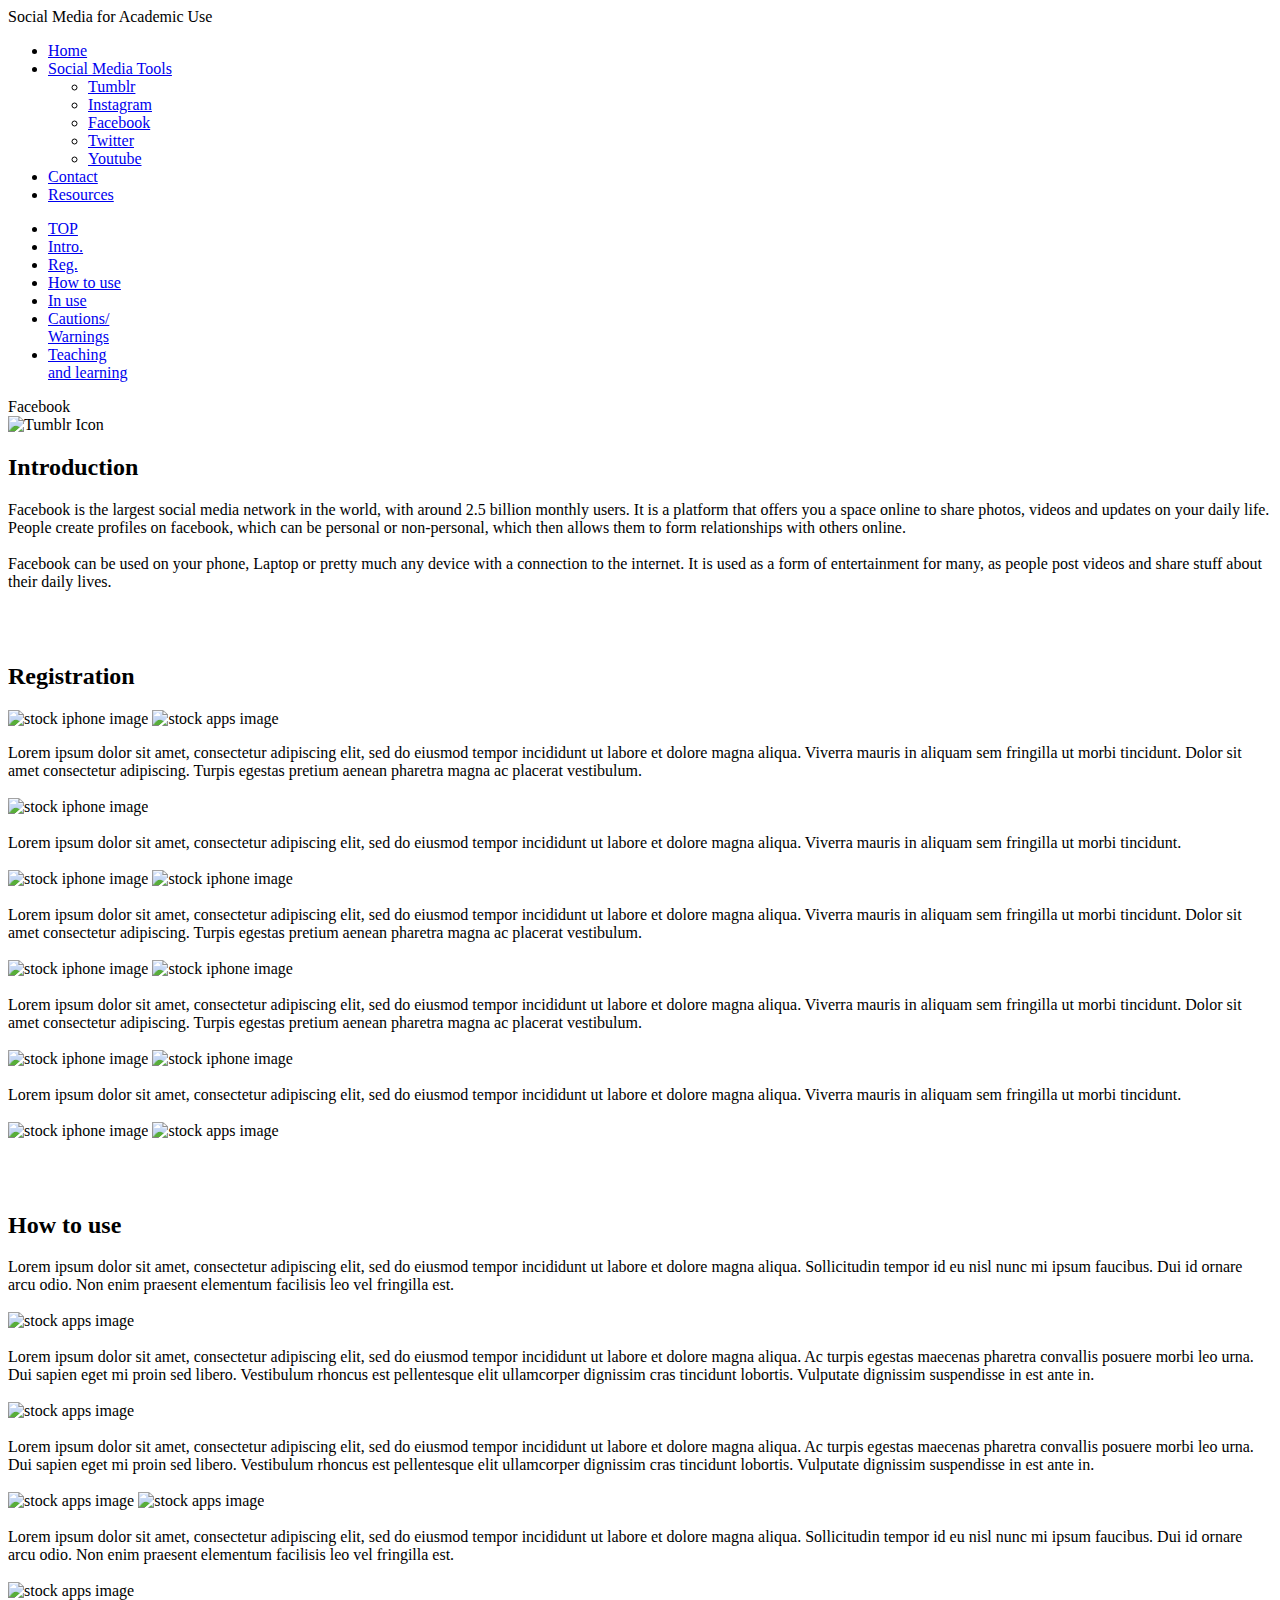
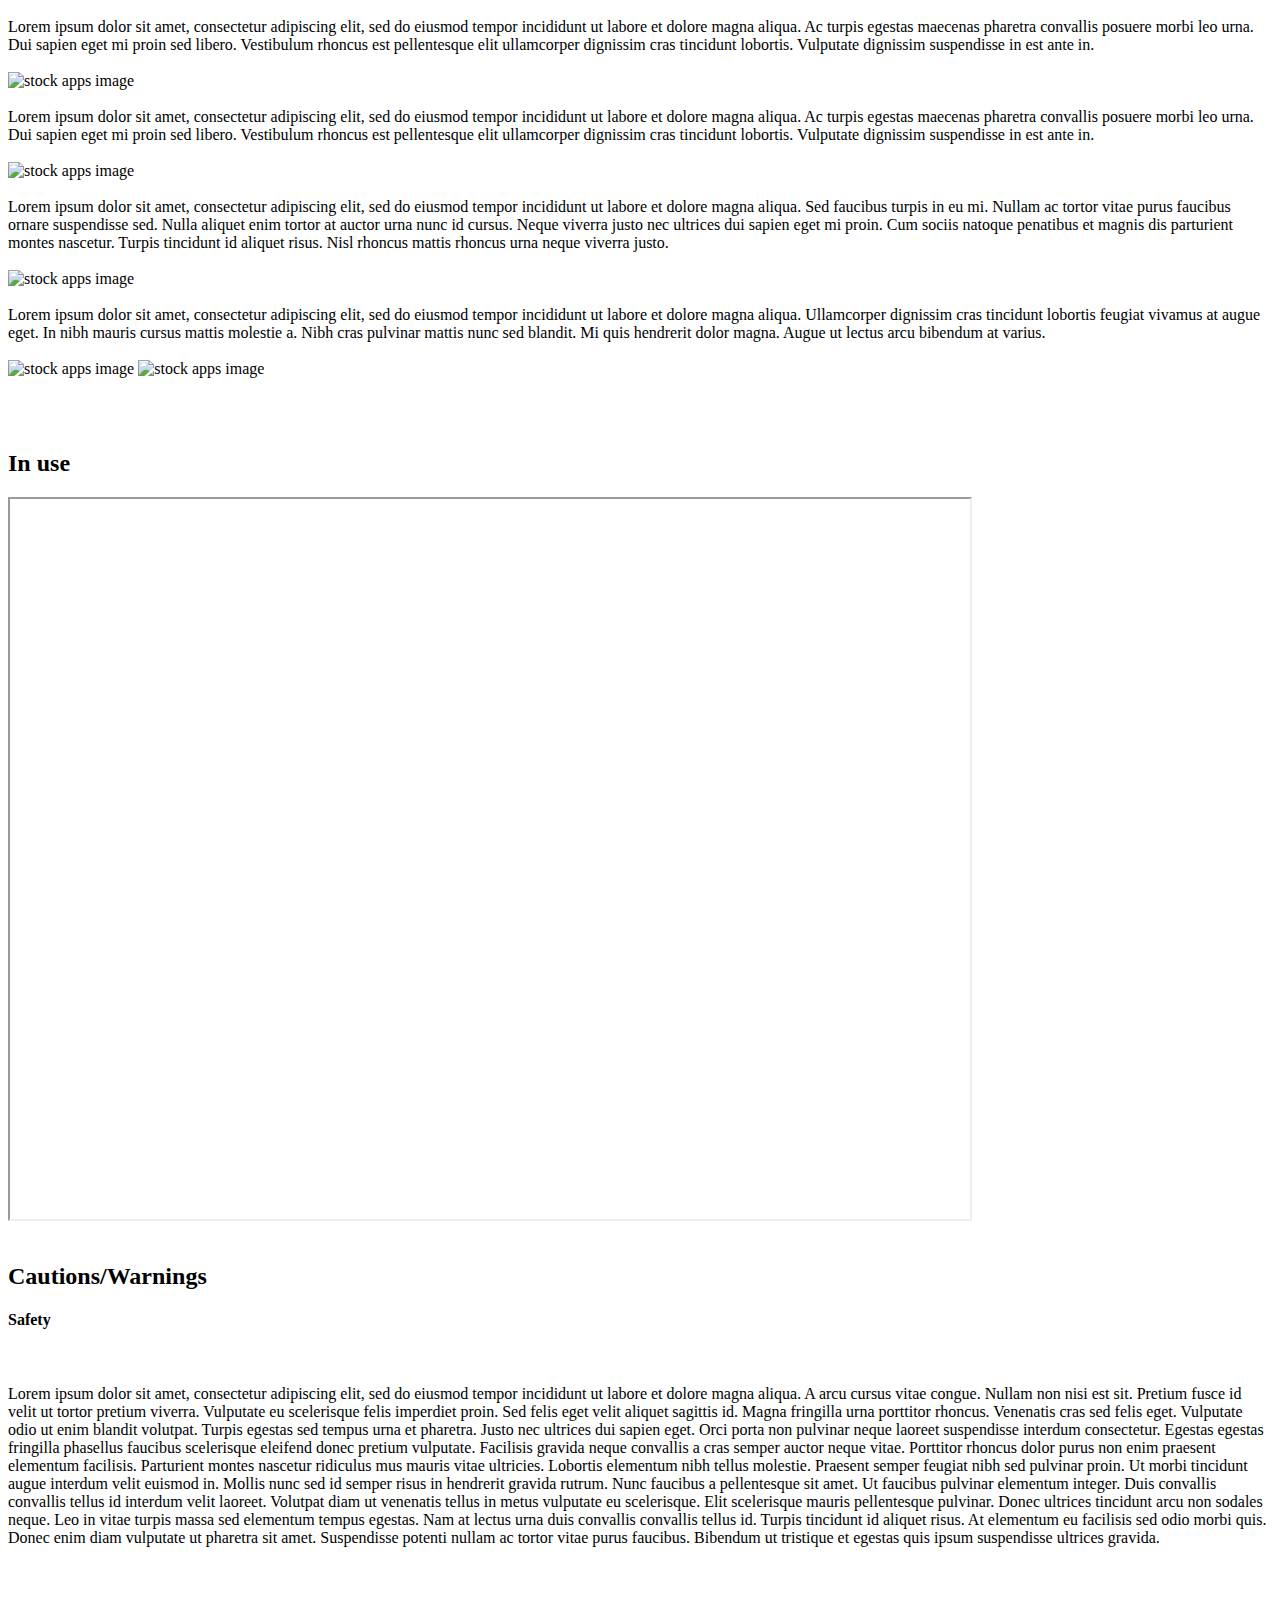
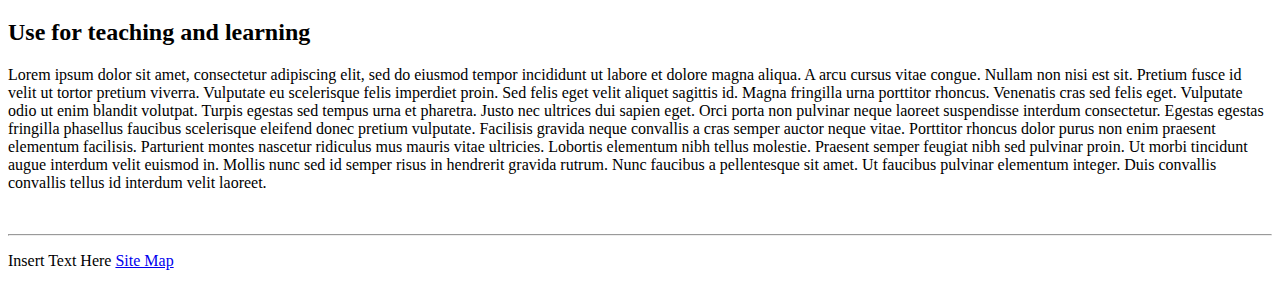
==== facebook.html @ 07704dc1 "Add files via upload" ====
<!DOCTYPE html>
<html lang="en">
    <head>
    <meta charset="utf-8">
    <Title>Facebook</Title>
    <link rel="stylesheet" href="css/style.css" type="text/css">
    </head>
    
    <body>
        <header id="top">Social Media for Academic Use</header>
        
        <!--nav-->
        <div id="nav">
        <ul id="main">
            <li><a class="navlink" href="index.html">Home</a></li>
            <li class="dropdown">
                <a class="navlink" href="smpages.html">Social Media Tools</a>
                <ul class="dropnav">
                    <li><a class="navlink" href="tumblr.html">Tumblr</a></li>
                    <li><a class="navlink" href="instagram.html">Instagram</a></li>
                    <li><a class="navlink" href="facebook.html">Facebook</a></li>
                    <li><a class="navlink" href="twitter.html">Twitter</a></li>
                    <li><a class="navlink" href="youtube.html">Youtube</a></li>
                </ul>
            </li>
            <li><a class="navlink" href="form.html">Contact</a></li>
            <li><a class="navlink" href="resources.html">Resources</a></li>
        </ul>
        </div>
        <!--nav-end-->
        
        <div>
            
        </div>
        
        <section id="fbpage">
        <!--SM-NAV-->
        <ul id="smnav">
           <li class="smlist"><a class="smnav" href="#top">TOP</a></li>
            <li class="smlist"><a class="smnav" href="#intro">Intro.</a></li>
            <li class="smlist"><a class="smnav" href="#reg">Reg.</a></li>
            <li class="smlist"><a class="smnav" href="#how">How to use</a></li>
            <li class="smlist"><a class="smnav" href="#use">In use</a></li>
            <li class="smlist"><a class="smnav" href="#warn">Cautions/<br>Warnings</a></li>
            <li class="smlist"><a class="smnav" href="#tea">Teaching<br>and learning</a></li>
        </ul>
        <!--SM-NAV-END-->
            <header class="smheader">Facebook</header>
            <img class="smheaderimg" alt="Tumblr Icon" src="css/images/facebookicon.png.png"/>
            
            <article id="fbinfo">
                <h2 id="intro" class="h2fb">Introduction</h2>
                <p>
                Facebook is the largest social media network in the world, with around 2.5 billion monthly users. It is a platform that offers you a space online to share photos, videos and updates on your daily life. People create profiles on facebook, which can be personal or non-personal, which then allows them to form relationships with others online. 
                <br><br>
                Facebook can be used on your phone, Laptop or pretty much any device with a connection to the internet. It is used as a form of entertainment for many, as people post videos and share stuff about their daily lives. 

                </p>
                <br><br>
                
                <h2 id="reg" class="h2fb">Registration</h2>
                <img class="tumblr1" alt="stock iphone image" src="css/images/phonestock.png"/>
                <img class="tumblr2" alt="stock apps image" src="css/images/appstock.jpg"/>
                <p>
                Lorem ipsum dolor sit amet, consectetur adipiscing elit, sed do eiusmod tempor incididunt ut labore et dolore magna aliqua. Viverra mauris in aliquam sem fringilla ut morbi tincidunt. Dolor sit amet consectetur adipiscing. Turpis egestas pretium aenean pharetra magna ac placerat vestibulum.
                <br><br>
                <img class="tumblr1" alt="stock iphone image" src="css/images/phonestock.png"/>
                <br><br>
                Lorem ipsum dolor sit amet, consectetur adipiscing elit, sed do eiusmod tempor incididunt ut labore et dolore magna aliqua. Viverra mauris in aliquam sem fringilla ut morbi tincidunt.
                <br><br>
                <img class="tumblr1" alt="stock iphone image" src="css/images/phonestock.png"/>
                <img class="tumblr1" alt="stock iphone image" src="css/images/phonestock.png"/>
                <br><br>
                Lorem ipsum dolor sit amet, consectetur adipiscing elit, sed do eiusmod tempor incididunt ut labore et dolore magna aliqua. Viverra mauris in aliquam sem fringilla ut morbi tincidunt. Dolor sit amet consectetur adipiscing. Turpis egestas pretium aenean pharetra magna ac placerat vestibulum.
                <br><br>
                <img class="tumblr1" alt="stock iphone image" src="css/images/phonestock.png"/>
                <img class="tumblr1" alt="stock iphone image" src="css/images/phonestock.png"/>
                <br><br>
                Lorem ipsum dolor sit amet, consectetur adipiscing elit, sed do eiusmod tempor incididunt ut labore et dolore magna aliqua. Viverra mauris in aliquam sem fringilla ut morbi tincidunt. Dolor sit amet consectetur adipiscing. Turpis egestas pretium aenean pharetra magna ac placerat vestibulum. 
                <br><br>
                <img class="tumblr1" alt="stock iphone image" src="css/images/phonestock.png"/>
                <img class="tumblr1" alt="stock iphone image" src="css/images/phonestock.png"/>
                <br><br>
                Lorem ipsum dolor sit amet, consectetur adipiscing elit, sed do eiusmod tempor incididunt ut labore et dolore magna aliqua. Viverra mauris in aliquam sem fringilla ut morbi tincidunt.
                <br><br>
                <img class="tumblr1" alt="stock iphone image" src="css/images/phonestock.png"/>
                <img class="tumblr2" alt="stock apps image" src="css/images/appstock.jpg"/>
                </p>
                <br><br>
                
                <h2 id="how" class="h2fb">How to use</h2>
                <p>
                Lorem ipsum dolor sit amet, consectetur adipiscing elit, sed do eiusmod tempor incididunt ut labore et dolore magna aliqua. Sollicitudin tempor id eu nisl nunc mi ipsum faucibus. Dui id ornare arcu odio. Non enim praesent elementum facilisis leo vel fringilla est.
                <br><br>
                <img class="tumblr2" alt="stock apps image" src="css/images/appstock.jpg"/>
                <br><br>
                Lorem ipsum dolor sit amet, consectetur adipiscing elit, sed do eiusmod tempor incididunt ut labore et dolore magna aliqua. Ac turpis egestas maecenas pharetra convallis posuere morbi leo urna. Dui sapien eget mi proin sed libero. Vestibulum rhoncus est pellentesque elit ullamcorper dignissim cras tincidunt lobortis. Vulputate dignissim suspendisse in est ante in.
                <br><br>
                <img class="tumblr2" alt="stock apps image" src="css/images/appstock.jpg"/>
                <br><br>
                Lorem ipsum dolor sit amet, consectetur adipiscing elit, sed do eiusmod tempor incididunt ut labore et dolore magna aliqua. Ac turpis egestas maecenas pharetra convallis posuere morbi leo urna. Dui sapien eget mi proin sed libero. Vestibulum rhoncus est pellentesque elit ullamcorper dignissim cras tincidunt lobortis. Vulputate dignissim suspendisse in est ante in.
                <br><br>
                <img class="tumblr2" alt="stock apps image" src="css/images/appstock.jpg"/>
                <img class="tumblr2" alt="stock apps image" src="css/images/appstock.jpg"/>
                <br><br>
                Lorem ipsum dolor sit amet, consectetur adipiscing elit, sed do eiusmod tempor incididunt ut labore et dolore magna aliqua. Sollicitudin tempor id eu nisl nunc mi ipsum faucibus. Dui id ornare arcu odio. Non enim praesent elementum facilisis leo vel fringilla est.
                <br><br>
                <img class="tumblr2" alt="stock apps image" src="css/images/appstock.jpg"/>
                <br><br>
                Lorem ipsum dolor sit amet, consectetur adipiscing elit, sed do eiusmod tempor incididunt ut labore et dolore magna aliqua. Ac turpis egestas maecenas pharetra convallis posuere morbi leo urna. Dui sapien eget mi proin sed libero. Vestibulum rhoncus est pellentesque elit ullamcorper dignissim cras tincidunt lobortis. Vulputate dignissim suspendisse in est ante in.
                <br><br>
                <img class="tumblr2" alt="stock apps image" src="css/images/appstock.jpg"/>
                <br><br>
                Lorem ipsum dolor sit amet, consectetur adipiscing elit, sed do eiusmod tempor incididunt ut labore et dolore magna aliqua. Ac turpis egestas maecenas pharetra convallis posuere morbi leo urna. Dui sapien eget mi proin sed libero. Vestibulum rhoncus est pellentesque elit ullamcorper dignissim cras tincidunt lobortis. Vulputate dignissim suspendisse in est ante in.
                <br><br>
                <img class="tumblr2" alt="stock apps image" src="css/images/appstock.jpg"/>
                <br><br>
                Lorem ipsum dolor sit amet, consectetur adipiscing elit, sed do eiusmod tempor incididunt ut labore et dolore magna aliqua. Sed faucibus turpis in eu mi. Nullam ac tortor vitae purus faucibus ornare suspendisse sed. Nulla aliquet enim tortor at auctor urna nunc id cursus. Neque viverra justo nec ultrices dui sapien eget mi proin. Cum sociis natoque penatibus et magnis dis parturient montes nascetur. Turpis tincidunt id aliquet risus. Nisl rhoncus mattis rhoncus urna neque viverra justo.
                <br><br>
                <img class="tumblr2" alt="stock apps image" src="css/images/appstock.jpg"/>
                <br><br>
                Lorem ipsum dolor sit amet, consectetur adipiscing elit, sed do eiusmod tempor incididunt ut labore et dolore magna aliqua. Ullamcorper dignissim cras tincidunt lobortis feugiat vivamus at augue eget. In nibh mauris cursus mattis molestie a. Nibh cras pulvinar mattis nunc sed blandit. Mi quis hendrerit dolor magna. Augue ut lectus arcu bibendum at varius.
                <br><br>
                <img class="tumblr2" alt="stock apps image" src="css/images/appstock.jpg"/>
                <img class="tumblr2" alt="stock apps image" src="css/images/appstock.jpg"/>
                </p>
                <br><br>
                
                <h2 id="use" class="usefb">In use</h2>
                <iframe width="960" height="720" src="https://youtu.be/mzNkw_fmV_o"></iframe>
                <br><br>
                
                <h2 id="warn" class="h2fb">Cautions/Warnings</h2>
                <h4 class="h4fb">Safety</h4>
                <br>
                <p>Lorem ipsum dolor sit amet, consectetur adipiscing elit, sed do eiusmod tempor incididunt ut labore et dolore magna aliqua. A arcu cursus vitae congue. Nullam non nisi est sit. Pretium fusce id velit ut tortor pretium viverra. Vulputate eu scelerisque felis imperdiet proin. Sed felis eget velit aliquet sagittis id. Magna fringilla urna porttitor rhoncus. Venenatis cras sed felis eget. Vulputate odio ut enim blandit volutpat. Turpis egestas sed tempus urna et pharetra. Justo nec ultrices dui sapien eget. Orci porta non pulvinar neque laoreet suspendisse interdum consectetur. Egestas egestas fringilla phasellus faucibus scelerisque eleifend donec pretium vulputate. Facilisis gravida neque convallis a cras semper auctor neque vitae.

                Porttitor rhoncus dolor purus non enim praesent elementum facilisis. Parturient montes nascetur ridiculus mus mauris vitae ultricies. Lobortis elementum nibh tellus molestie. Praesent semper feugiat nibh sed pulvinar proin. Ut morbi tincidunt augue interdum velit euismod in. Mollis nunc sed id semper risus in hendrerit gravida rutrum. Nunc faucibus a pellentesque sit amet. Ut faucibus pulvinar elementum integer. Duis convallis convallis tellus id interdum velit laoreet. Volutpat diam ut venenatis tellus in metus vulputate eu scelerisque. Elit scelerisque mauris pellentesque pulvinar. Donec ultrices tincidunt arcu non sodales neque. Leo in vitae turpis massa sed elementum tempus egestas. Nam at lectus urna duis convallis convallis tellus id. Turpis tincidunt id aliquet risus. At elementum eu facilisis sed odio morbi quis. Donec enim diam vulputate ut pharetra sit amet. Suspendisse potenti nullam ac tortor vitae purus faucibus. Bibendum ut tristique et egestas quis ipsum suspendisse ultrices gravida.</p><br>
                <br>
                
                <h2 id="tea" class="h2fb">Use for teaching and learning</h2>
                <p>
                Lorem ipsum dolor sit amet, consectetur adipiscing elit, sed do eiusmod tempor incididunt ut labore et dolore magna aliqua. A arcu cursus vitae congue. Nullam non nisi est sit. Pretium fusce id velit ut tortor pretium viverra. Vulputate eu scelerisque felis imperdiet proin. Sed felis eget velit aliquet sagittis id. Magna fringilla urna porttitor rhoncus. Venenatis cras sed felis eget. Vulputate odio ut enim blandit volutpat. Turpis egestas sed tempus urna et pharetra. Justo nec ultrices dui sapien eget. Orci porta non pulvinar neque laoreet suspendisse interdum consectetur. Egestas egestas fringilla phasellus faucibus scelerisque eleifend donec pretium vulputate. Facilisis gravida neque convallis a cras semper auctor neque vitae.

                Porttitor rhoncus dolor purus non enim praesent elementum facilisis. Parturient montes nascetur ridiculus mus mauris vitae ultricies. Lobortis elementum nibh tellus molestie. Praesent semper feugiat nibh sed pulvinar proin. Ut morbi tincidunt augue interdum velit euismod in. Mollis nunc sed id semper risus in hendrerit gravida rutrum. Nunc faucibus a pellentesque sit amet. Ut faucibus pulvinar elementum integer. Duis convallis convallis tellus id interdum velit laoreet. 
                </p>
                <br>
            </article>
        </section>
        
        <footer>
            <hr>
            <p id="feet">Insert Text Here <a href="sitemap.html">Site Map</a></p>
        </footer>               
    </body>
</html>
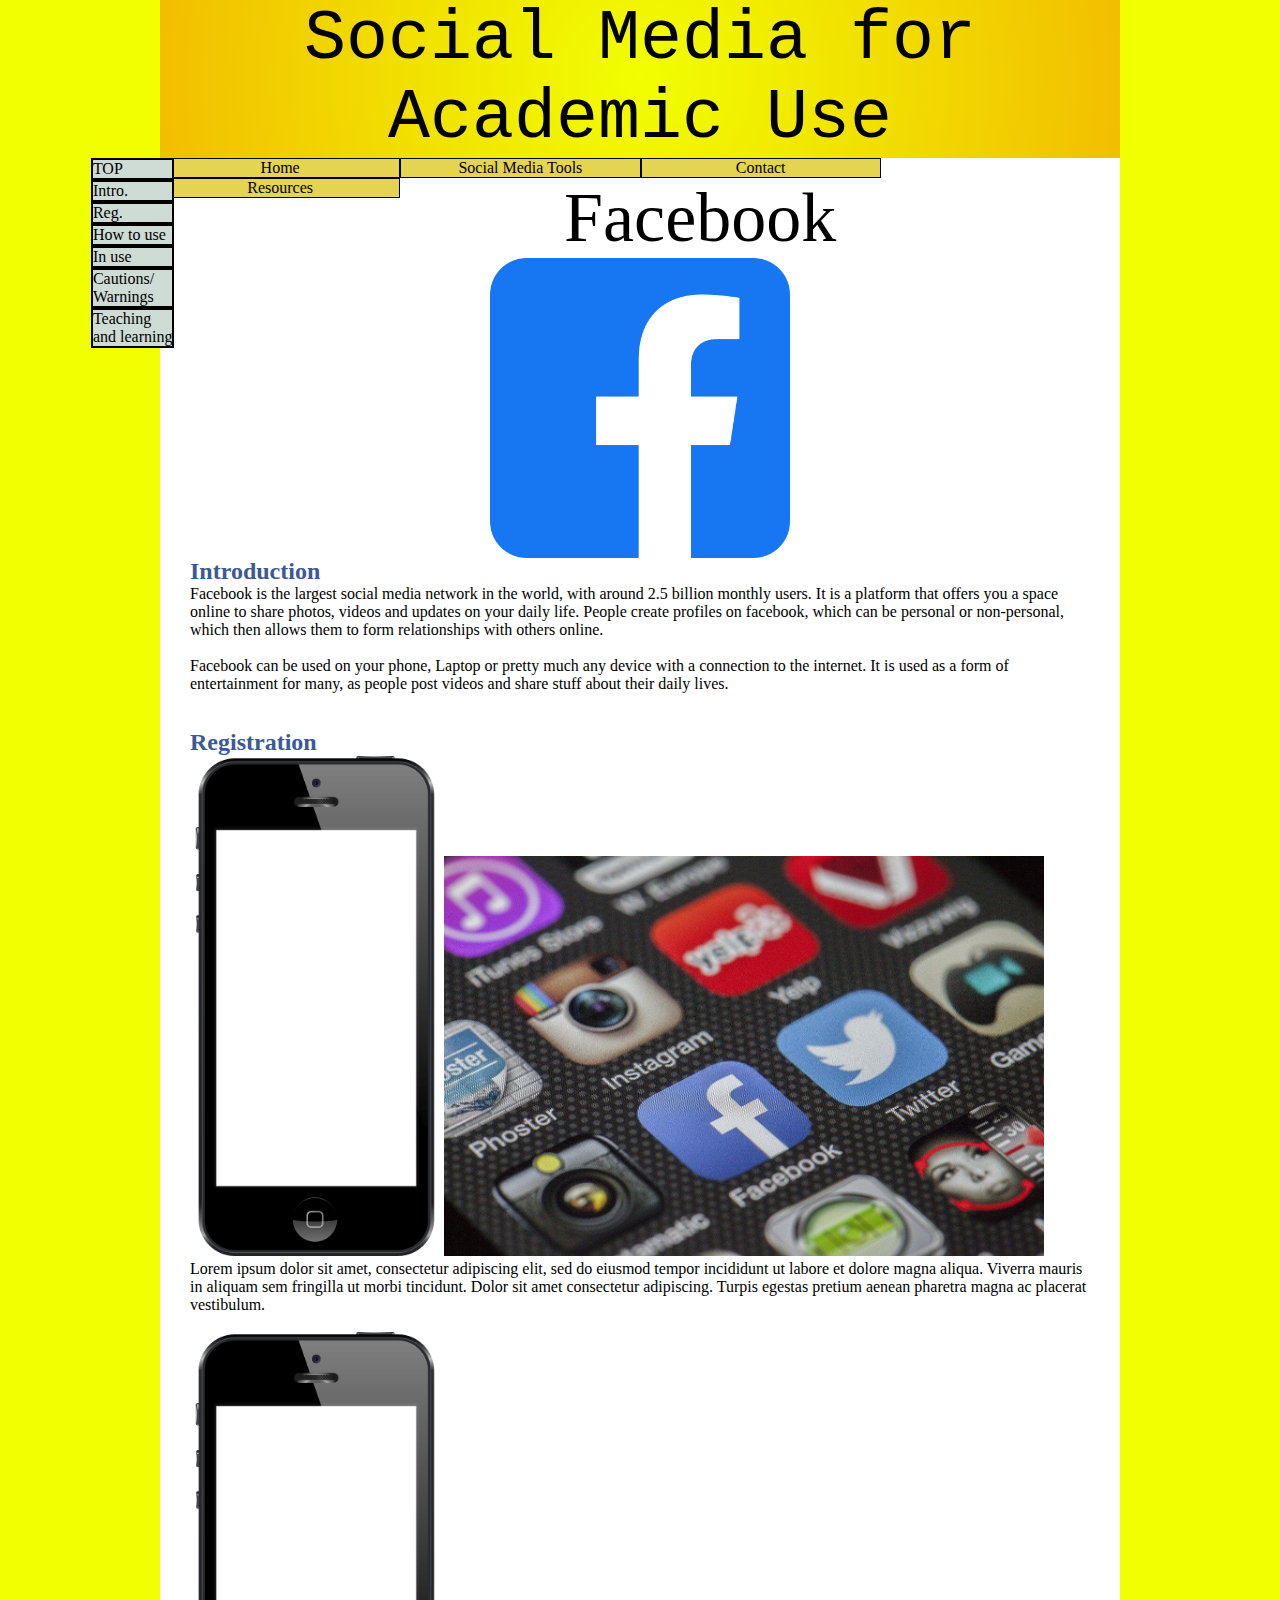
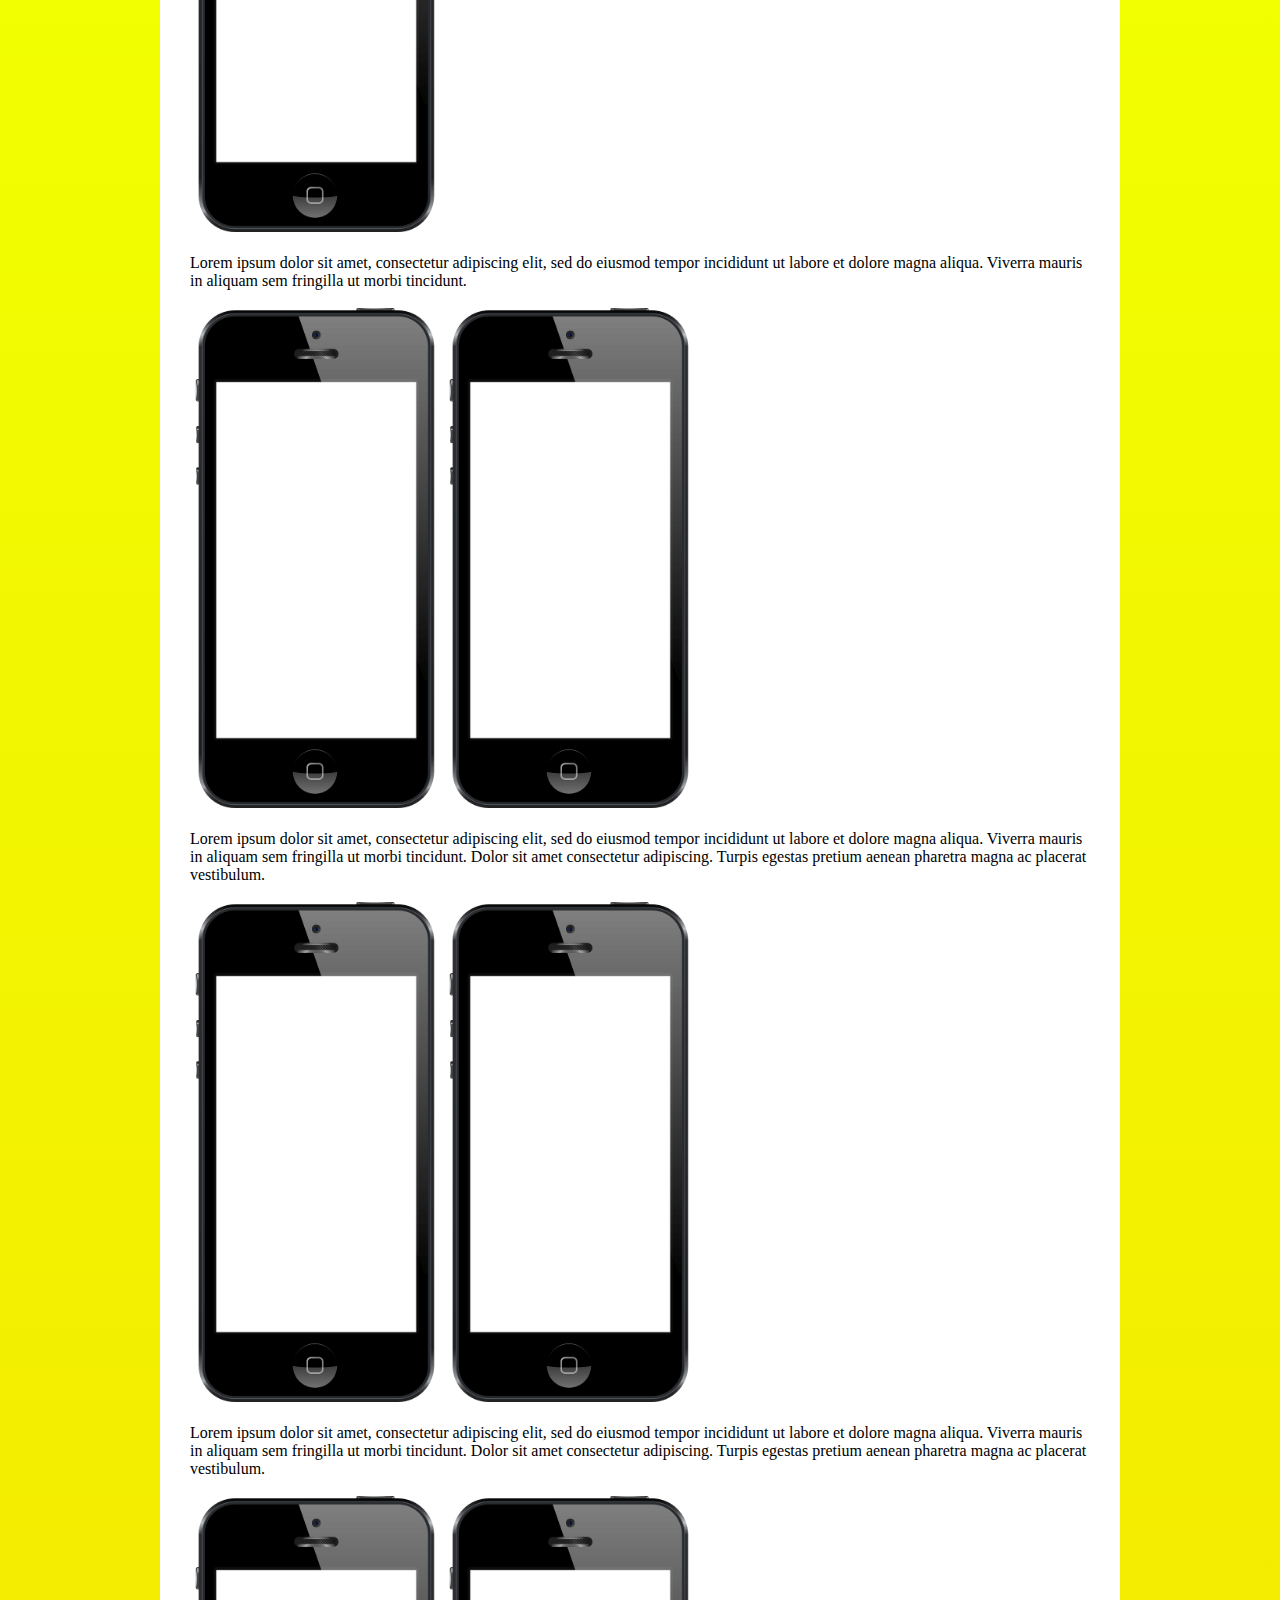
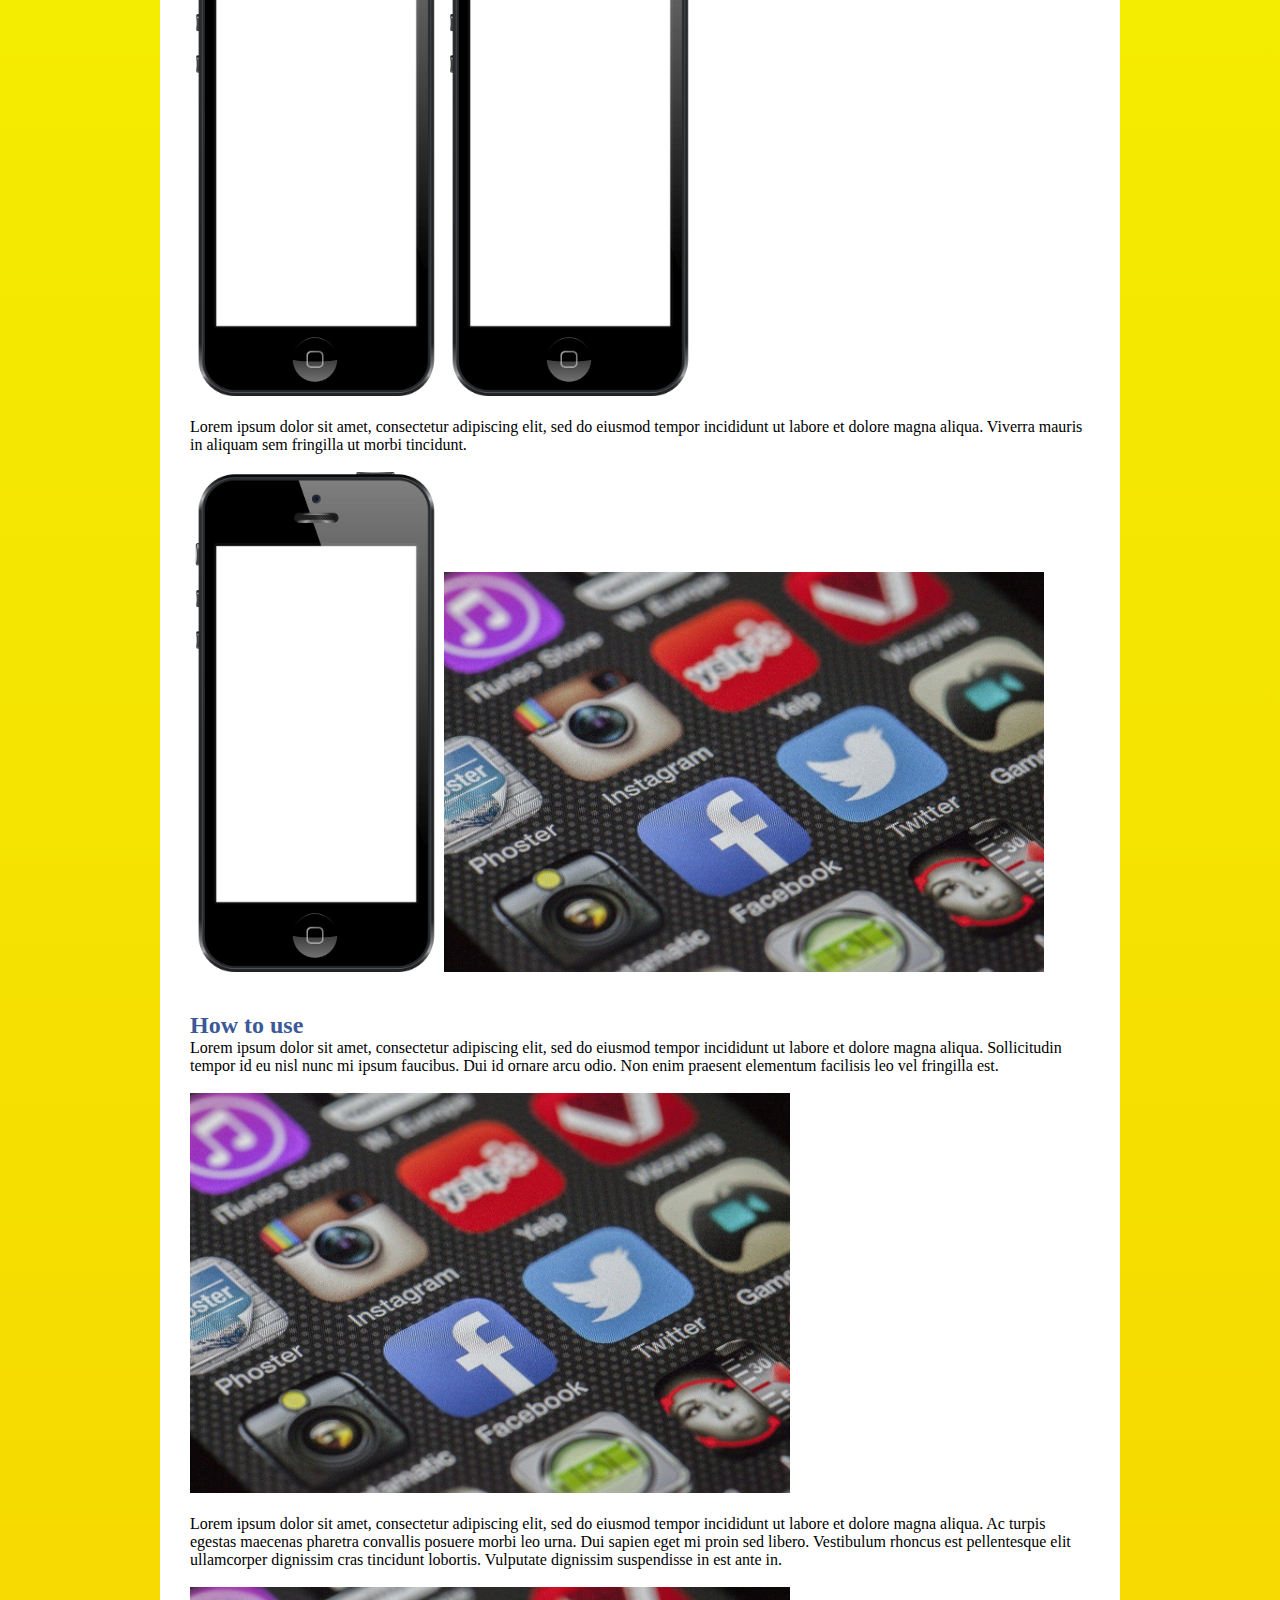
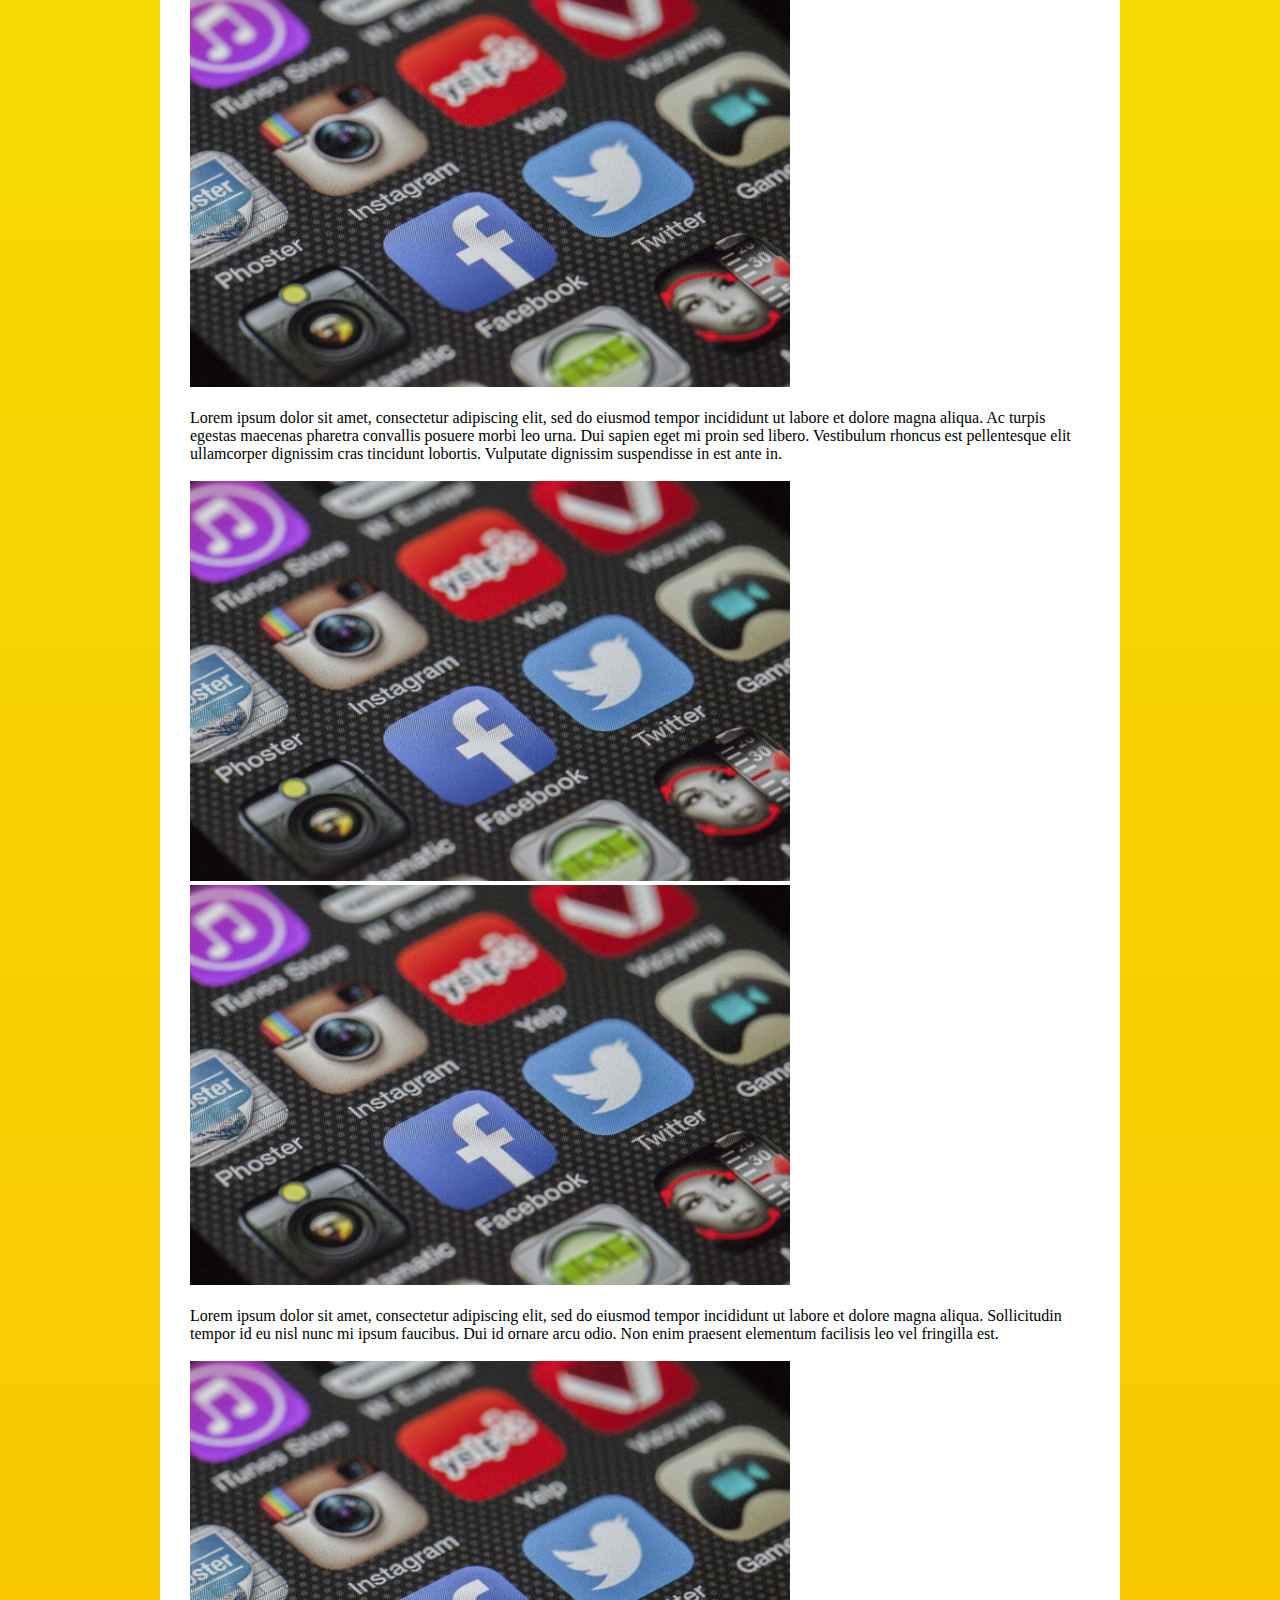
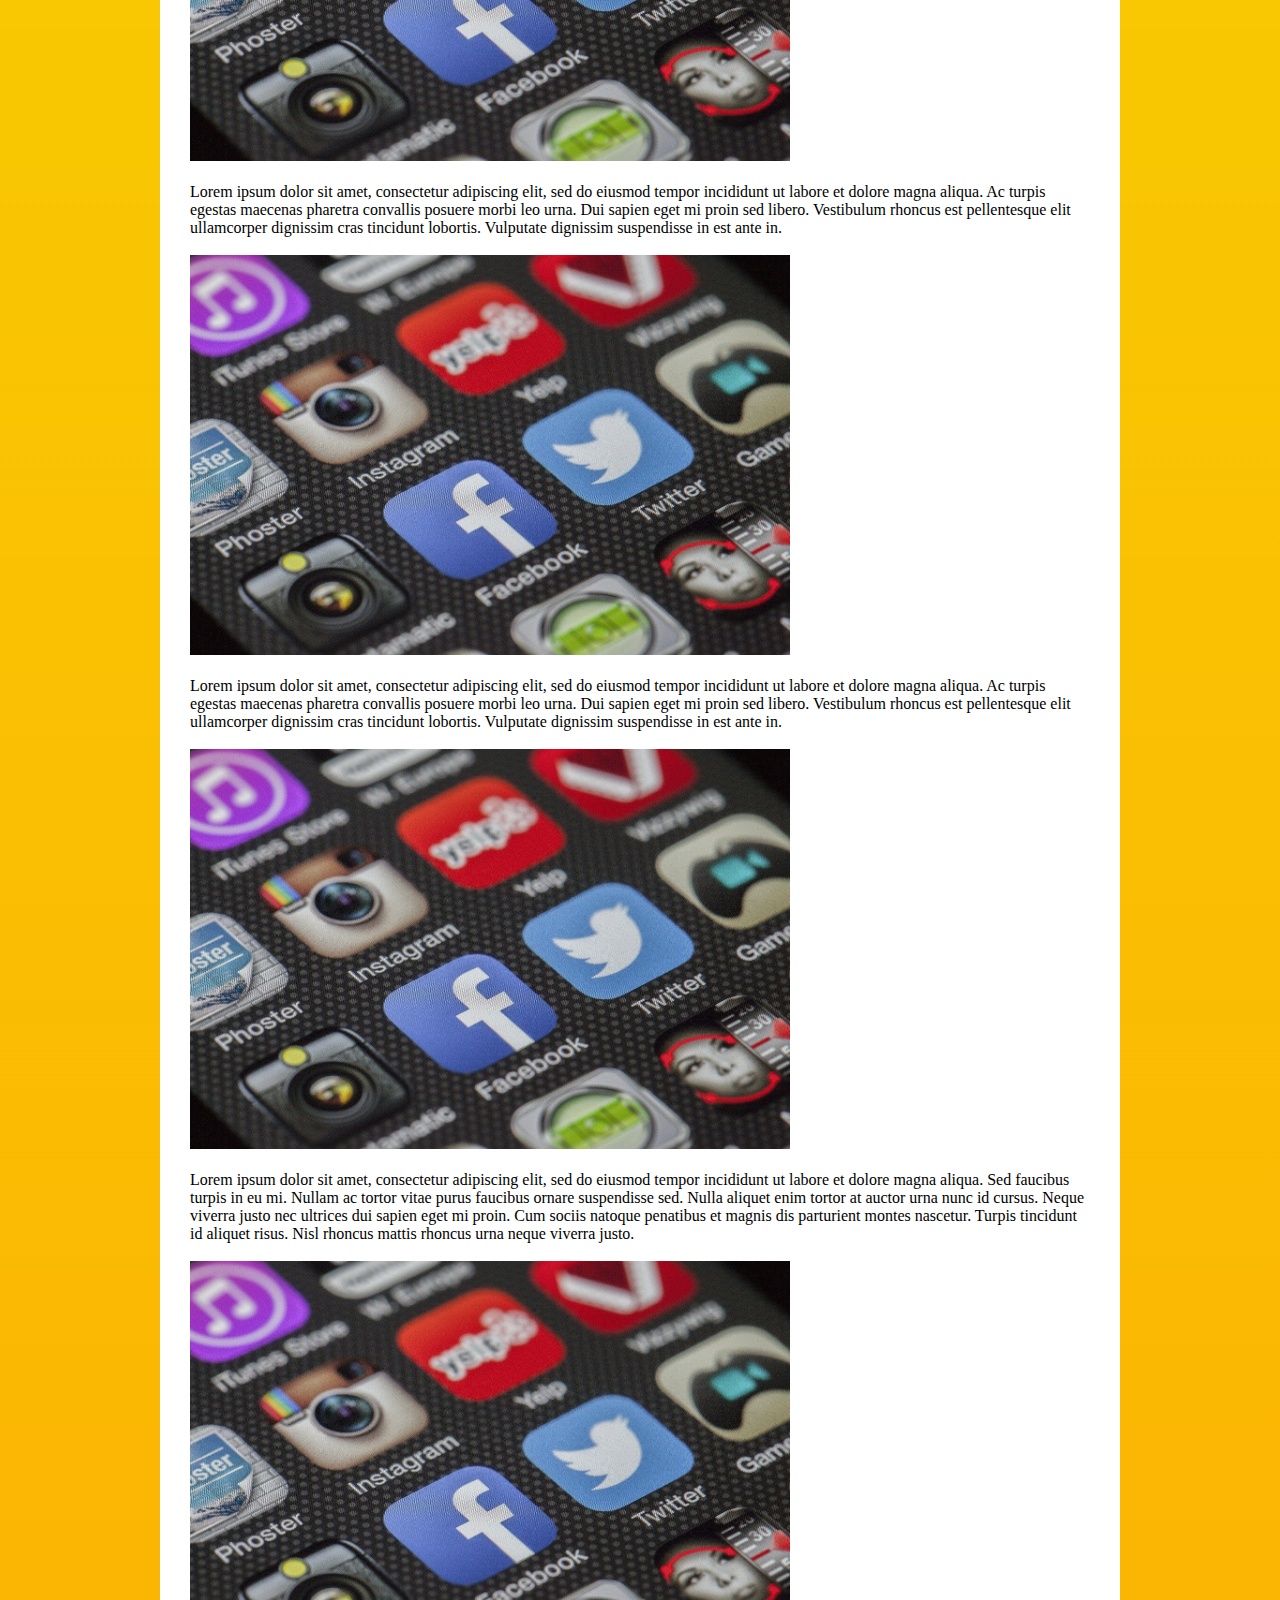
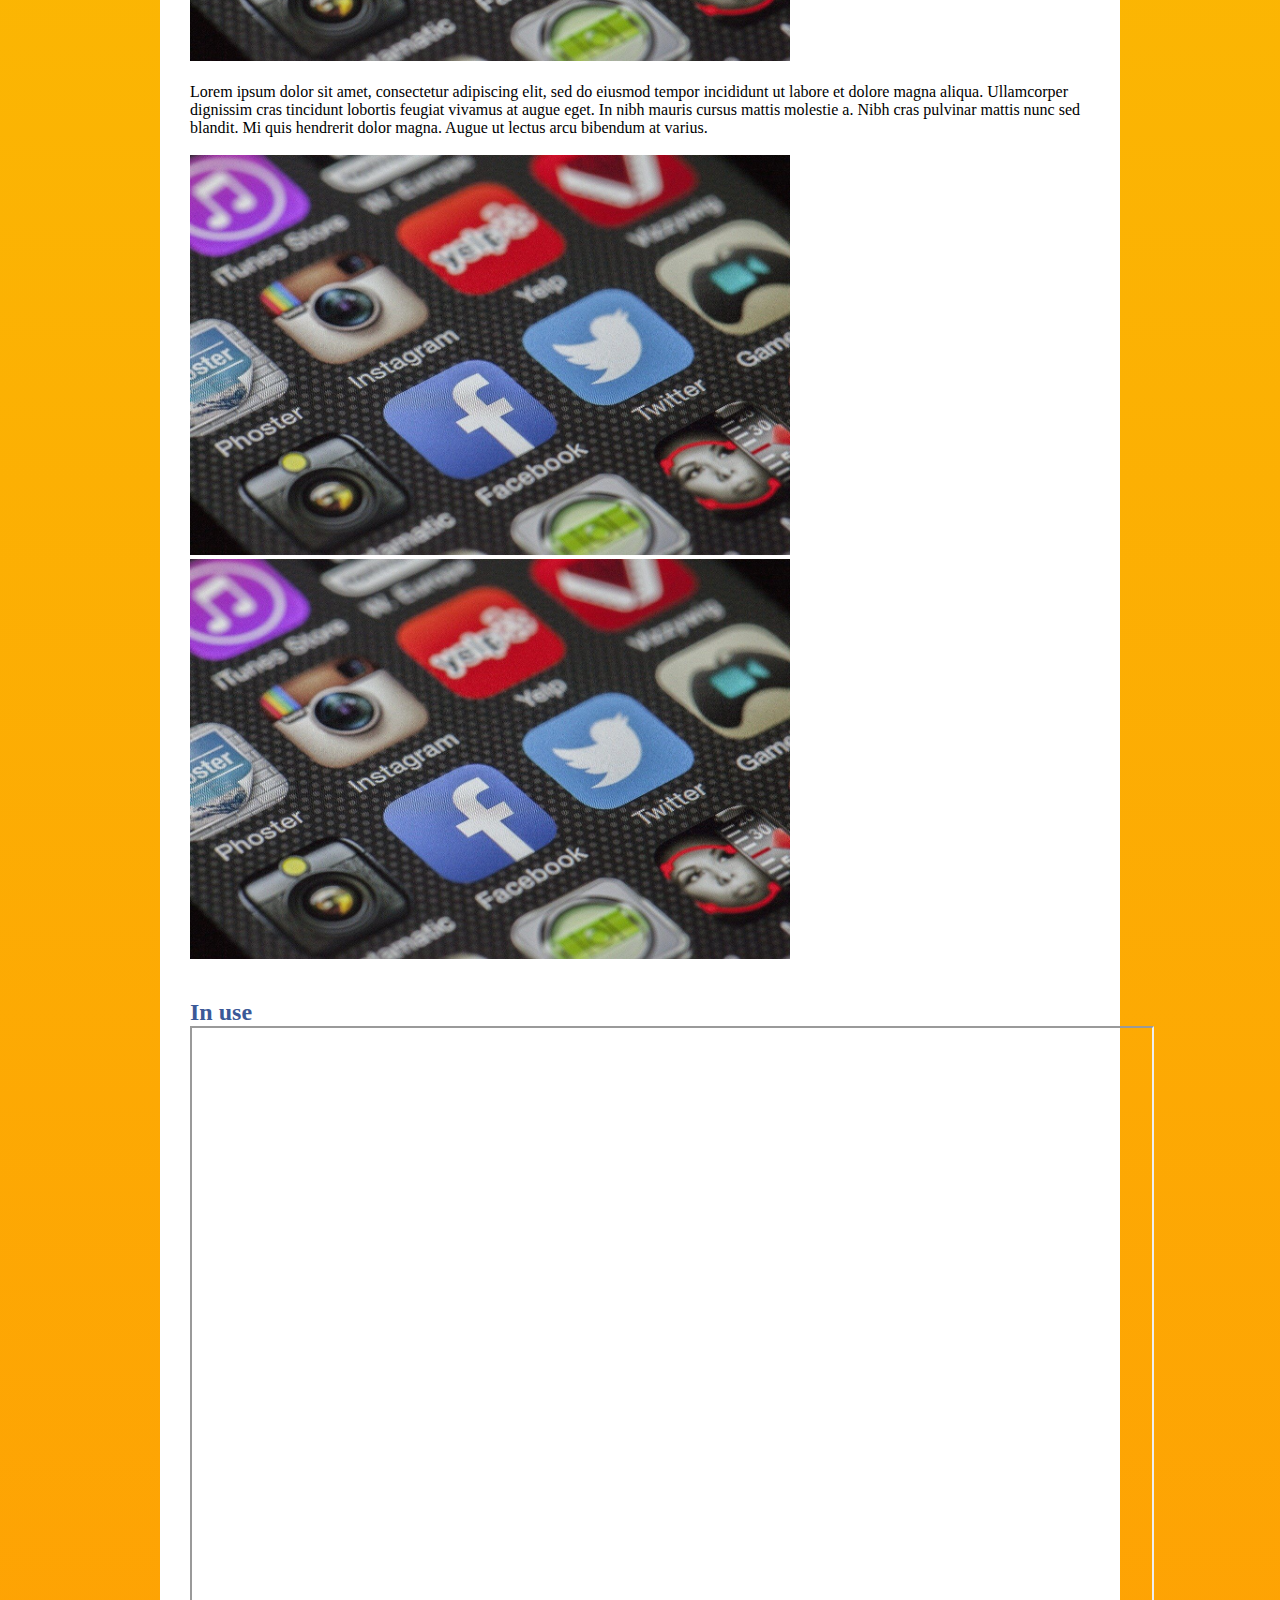
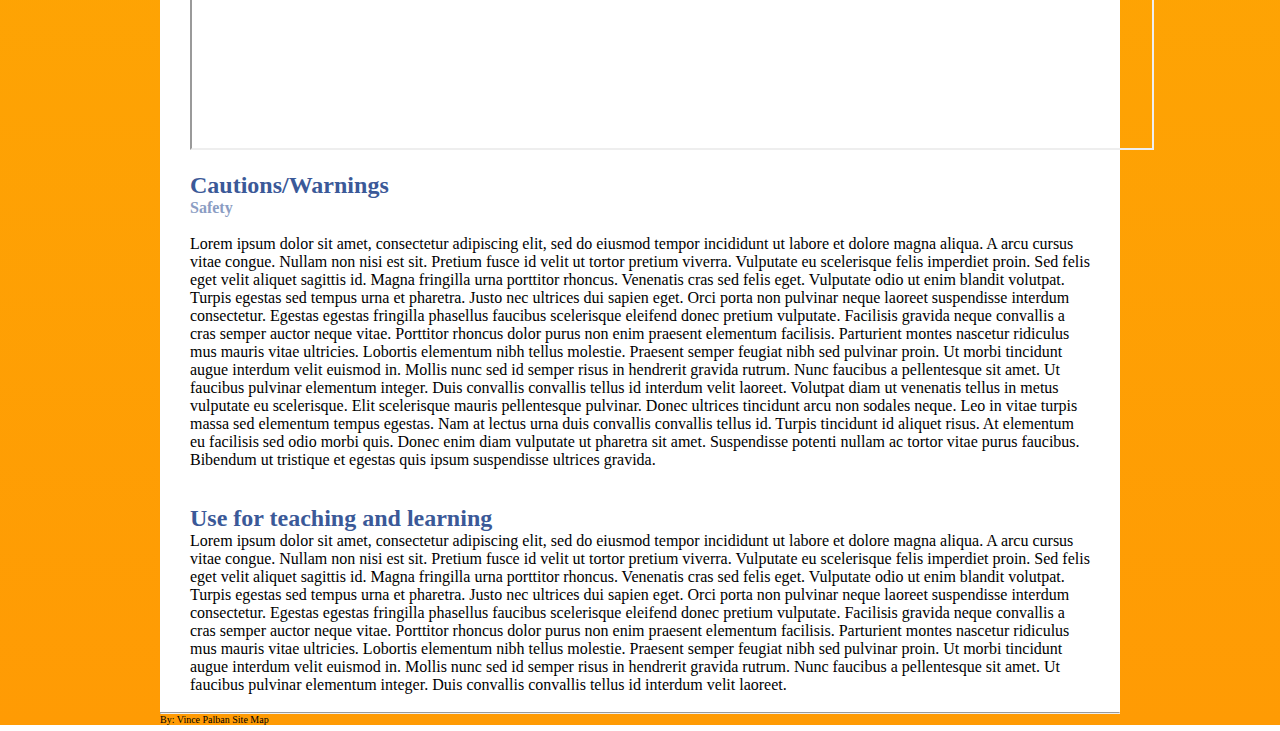
==== commit 8f23017f: "Update facebook.html" ====
--- a/facebook.html
+++ b/facebook.html
@@ -150,7 +150,7 @@
         
         <footer>
             <hr>
-            <p id="feet">Insert Text Here <a href="sitemap.html">Site Map</a></p>
+            <p id="feet">By: Vince Palban <a href="sitemap.html">Site Map</a></p>
         </footer>               
     </body>
-</html>+</html>
--- a/css/style.css
+++ b/css/style.css
@@ -0,0 +1,438 @@
+/* general */
+*{
+    margin: 0;
+    padding: 0;
+}
+
+body{
+    background: rgb(255,155,4);
+    background: linear-gradient(0deg, rgba(255,155,4,1) 0%, rgba(241,255,0,1) 85%);
+}
+
+a{
+    text-decoration: none;
+    color: #000;
+}
+/*------------------------header----------------------------------------*/
+header{
+    width: 75%;
+    margin: auto;
+    font-size: 70px;
+    text-align: center;
+}
+
+#top{
+    background: rgb(241,255,0);
+    background: radial-gradient(circle, rgba(241,255,0,1) 0%, rgba(242,190,0,1) 100%);
+    font-family: monospace;
+}
+
+/*--------------------------NAV--------------------------------------------*/
+#nav{
+    width: 75%;
+    margin: auto;
+}
+
+.navlink{
+    display: block;
+    text-decoration: none;
+    color: #000;
+    background-color: #E5D352;
+}
+
+.navlink:hover{
+    background-color: yellow;
+}
+
+li{
+    float: left;
+    border: 1px solid #000;
+    list-style: none;
+}
+
+/* dropdown styling */
+
+#main li{
+    text-align: center;
+    width: 24.82%; /*Percentage seems to be very precise*/
+}
+
+.dropdown{
+    position: relative;
+}
+
+.dropnav{
+    list-style: none;
+    left: -2px;
+    position: absolute;
+    display: none;
+
+}
+
+.dropnav li{
+    min-width: 430%;
+    float: none;
+}
+
+.dropdown:hover > .dropnav{
+    display: block;
+}
+
+/*-----------------------------------------------------------------------------------------SM NAV------------------------------------------------------------------------------------------------------------*/
+#smnav{
+    position: fixed;
+    left: 7.1%;
+}
+
+.smnav{
+    text-align: right;
+    background-color: #CFDBD5;
+    color: #000;
+}
+
+.smlist{
+    float: none;
+    clear: both;
+    border: 2px solid #000;
+    background-color: #CFDBD5;
+}
+
+/*--------------------------------------------footer-----------------------------------*/
+footer{
+    width: 75%;
+    margin: 0 auto;
+}
+
+#feet{
+    font-size: 10px;
+}
+
+/*-------------------------------------------index----------------------------------------------------*/
+section{
+    width: 75%;
+    margin: 0 auto;
+}
+
+#headimg{
+    width: 100%;
+}
+
+h1{
+    font-size: 60px;
+}
+
+#welcmsg{
+    font-size: 25px;
+}
+
+/*--------------------------------------------------------------SM PAGES-------------------------------------------------------------*/
+.cont{
+    width: 75%;
+    background-color: #E5D352;
+    margin: auto;
+    display: grid;
+    grid-template-columns: 1fr 3fr 50px;
+    grid-template-rows: repeat(5, 300px);
+    grid-column-gap: 5px;
+    grid-template-areas: 
+        "icon1 des1 sidebar"
+        "icon2 des2 sidebar"
+        "icon3 des3 sidebar"
+        "icon4 des4 sidebar"
+        "icon5 des5 sidebar"
+}
+.dicon{
+    padding: 0;
+    background-color: #fff;
+    border-radius: 10%;
+}
+
+#tbmlri{
+    grid-area: icon1;
+}
+
+#tmblrd{
+    grid-area: des1;
+}
+
+#instai{
+    grid-area: icon2;
+}
+
+#instad{
+    grid-area: des2;
+}
+
+#youi{
+    grid-area: icon3;
+}
+
+#youd{
+    grid-area: des3;
+}
+
+#twtri{
+    grid-area: icon4;
+}
+
+#twtrd{
+    grid-area: des4;
+}
+
+#fcbi{
+    grid-area: icon5;
+}
+
+#fcbd{
+    grid-area: des5;
+}
+
+.icon{
+    margin: 20px 10px 20px 20px;
+    width: 250px;
+}
+
+.tmblrdes, .instades, .smdes, .twtdes{
+    font-family: sans-serif;
+    font-size: 50px;
+    margin: 20px 0px;
+    padding: 20px;
+}
+
+.smdes{
+    background-color: #CFDBD5;
+}
+
+.tmblrdes{
+    background-color: #34526f;
+}
+
+.instades{
+    background: rgb(131,58,180);
+    background: radial-gradient(circle, rgba(131,58,180,1) 0%, rgba(253,29,29,1) 50%, rgba(252,176,69,1) 100%);
+}
+
+.twtdes{
+    background-color: #2bc4ff;
+}
+
+
+/*--------------------------------------------------------FORM STYLING-------------------------------------------------------------*/
+
+form{
+    position: relative;
+    top: 30px;
+    margin: auto;
+    width: 50%;
+}
+
+fieldset{
+    border: 2px solid;
+    border-radius: 5px;
+    padding: 7px;
+    margin-top: 5px;
+    margin-bottom: 5px;
+    background-color: #E5D352;
+}
+
+#sugtext{
+    text-align: center;
+}
+
+legend{
+    text-align: center;
+    border: 2px solid;
+    border-radius: 5px;
+    padding: 5px 2px;
+    background-color: #CFDBD5;
+}
+
+/*Personal Details*/
+.pd{
+    margin: 2px 0;
+}
+
+.pd input{
+    position: absolute;
+    left: 120px;
+}
+
+#student, #prof, #other{
+    position: absolute;
+    left: 80px;
+}
+
+/*Social Media*/
+.left, .right{
+    width: 50%;
+}
+
+.left{
+    float: left;
+}
+
+.right{
+    float: right;
+}
+
+/*Suggestions*/
+textarea{
+    border-radius: 3px;
+    padding: 3px;
+    height: 200px;
+    width: 100%;
+    box-sizing: border-box;
+}
+
+/*Buttons*/
+#buttons{
+    text-align: center;
+}
+
+button{
+    border: 2px solid #000;
+    border-radius: 5px;
+    padding: 3px;
+    background-color: #88958D;
+}
+
+button:hover{
+    background-color: #E5D352;
+}
+
+/*--------------------------------------------------------------SOCIAL MEDIA-------------------------------------------------------*/
+.smheader{
+    background-color: transparent;
+}
+
+.smheaderimg{
+    display: block;
+    margin: auto;
+    width: 300px;
+}
+
+h2{
+    color: #fff;
+}
+/*----------------------------------------------------------------TUMBLR--------------------------------------------------------------------------------*/
+#tumblrpage{
+    background-color: #34526f;
+}
+
+#tumblrinfo{
+    padding: 0 30px;
+    color: #fff;
+}
+
+.tumblr1{
+    height: 500px;
+}
+
+.tumblr2{
+    height: 400px
+}
+
+h4{
+    color: #00b9fb;
+}
+
+/*----------------------------------------------------------FACEBOOK-----------------------------------------------------------*/
+#fbpage{
+    background-color: #fff;
+}
+
+#fbinfo{
+    padding: 0 30px;
+    color: #000;
+}
+
+.h2fb, .usefb{
+    color: #3b5998;
+}
+
+.h4fb{
+    color: #8b9dc3;
+}
+
+/*----------------------------------------------------------INSTAGRAM-----------------------------------------------------------*/
+#instapage{
+    background: rgb(131,58,180);
+    background: radial-gradient(circle, rgba(131,58,180,1) 0%, rgba(253,29,29,1) 50%, rgba(252,176,69,1) 100%);
+}
+
+#instabgc{
+    background-color: #fff;
+    width: 300px;
+    margin: auto;
+    border-radius: 40%;
+}
+
+#instainfo{
+    padding: 0 30px;
+    color: #000;
+}
+
+.h2insta{
+    color: #fff;
+}
+
+.h4insta{
+    color: #f2003c;
+}
+
+/*----------------------------------------------------------TWITTER-----------------------------------------------------------*/
+#twtrpage{
+    background-color: #2bc4ff;
+}
+
+#twtrinfo{
+    padding: 0 30px;
+    color: #000;
+}
+
+.h2twtr{
+    color: #fff;
+}
+
+.h4twtr{
+    color: #fff;
+}
+
+/*----------------------------------------------------------YOUTUBE-----------------------------------------------------------*/
+#ytpage{
+    background-color: #fff;
+}
+
+#ytinfo{
+    padding: 0 30px;
+    color: #787878;
+}
+
+.h2yt, .useyt{
+    color: #ff0000;
+}
+
+.h4yt{
+    color: #000;
+}
+
+/*------------------------------------------------------RESOURCES-------------------------------------------------------------------------------------*/
+table{
+    width: 75%;
+    margin: auto;
+}
+
+table, th, td{
+    border: 2px solid #000;
+    border-collapse: collapse;
+}
+
+th{
+    height: 50px;
+    background-color: #CFDBD5;
+}
+
+td{
+    padding: 5px;
+    background-color: #E5D352;
+}